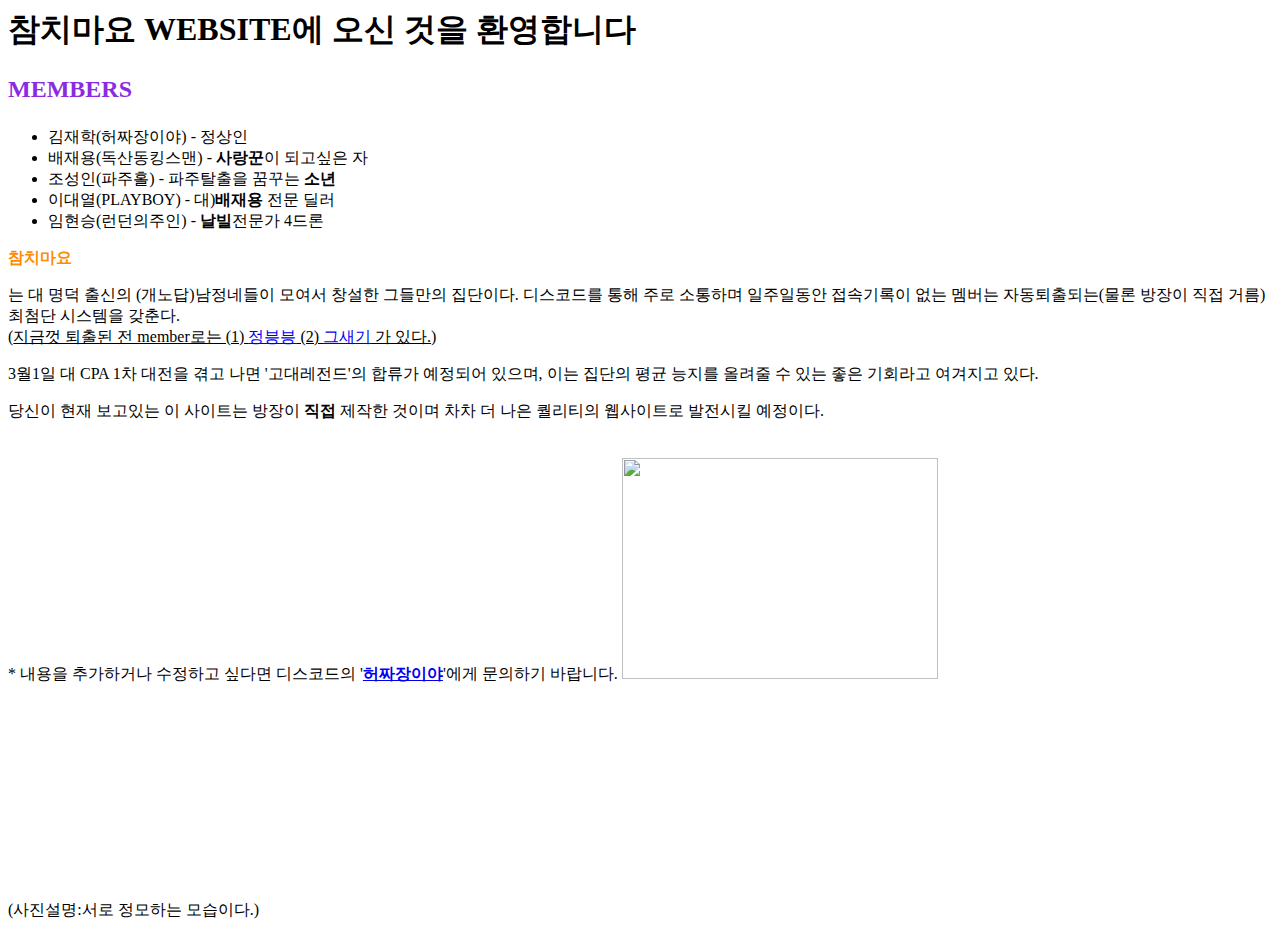
==== index.html @ 8df020ac "Add files via upload" ====
<! doctype html>
<html>
<head>
  <title>참치마요</title>
</head>

<body>
  <h1>참치마요 WEBSITE에 오신 것을 환영합니다<h1>
<h2><p style="color:blueviolet;"> MEMBERS </p> </h2>
<ul>
<li>김재학(허짜장이야)  - 정상인</li>
<li>배재용(독산동킹스맨) - <strong>사랑꾼</strong>이 되고싶은 자</li>
<li>조성인(파주홀)  - 파주탈출을 꿈꾸는 <strong>소년</strong></li>
<li>이대열(PLAYBOY)  - 대)<strong>배재용</strong> 전문 딜러</li>
<li>임현승(런던의주인)  - <strong>날빌</strong>전문가 4드론</li>
</ul>
<strong><p style="color:darkorange;">참치마요</p></strong>는 대 명덕 출신의 (개노답)남정네들이 모여서 창설한 그들만의 집단이다. 디스코드를 통해 주로 소통하며 일주일동안 접속기록이 없는 멤버는 자동퇴출되는(물론 방장이 직접 거름) 최첨단 시스템을 갖춘다. <br>(<u>지금껏 퇴출된 전 member로는 (1) <a href = "https://ko.wikipedia.org/wiki/%EB%A0%88%EC%98%A4%EB%82%98%EB%A5%B4%EB%8F%84_%EB%94%94%EC%B9%B4%ED%94%84%EB%A6%AC%EC%98%A4" target="_blank">정븡븡</a> (2) <a href = "https://namu.wiki/w/%EB%8F%84%EC%A3%BC%20%EB%8B%8C%EC%9E%90" target="_blank">그새기</a> 가 있다.</u>)<p> 3월1일 대 CPA 1차 대전을 겪고 나면 '고대레전드'의 합류가 예정되어 있으며, 이는 집단의 평균 능지를 올려줄 수 있는 좋은 기회라고 여겨지고 있다.</p> 당신이 현재 보고있는 이 사이트는 방장이 <strong>직접</strong> 제작한 것이며 차차 더 나은 퀄리티의 웹사이트로 발전시킬 예정이다. <br><br><br>* 내용을 추가하거나 수정하고 싶다면 디스코드의 '<strong><a href = "https://www.bing.com/videos/search?q=%ed%97%88%ec%a7%9c%ec%9e%a5%ec%9d%b4%ec%95%bc&view=detail&mid=206E5C9CB8385D98A92B206E5C9CB8385D98A92B&FORM=VIRE" target="_blank">허짜장이야</a></strong>'에게 문의하기 바랍니다. <img src="참치.jpg" width="50%"> (사진설명:서로 정모하는 모습이다.)
</body>
</html>
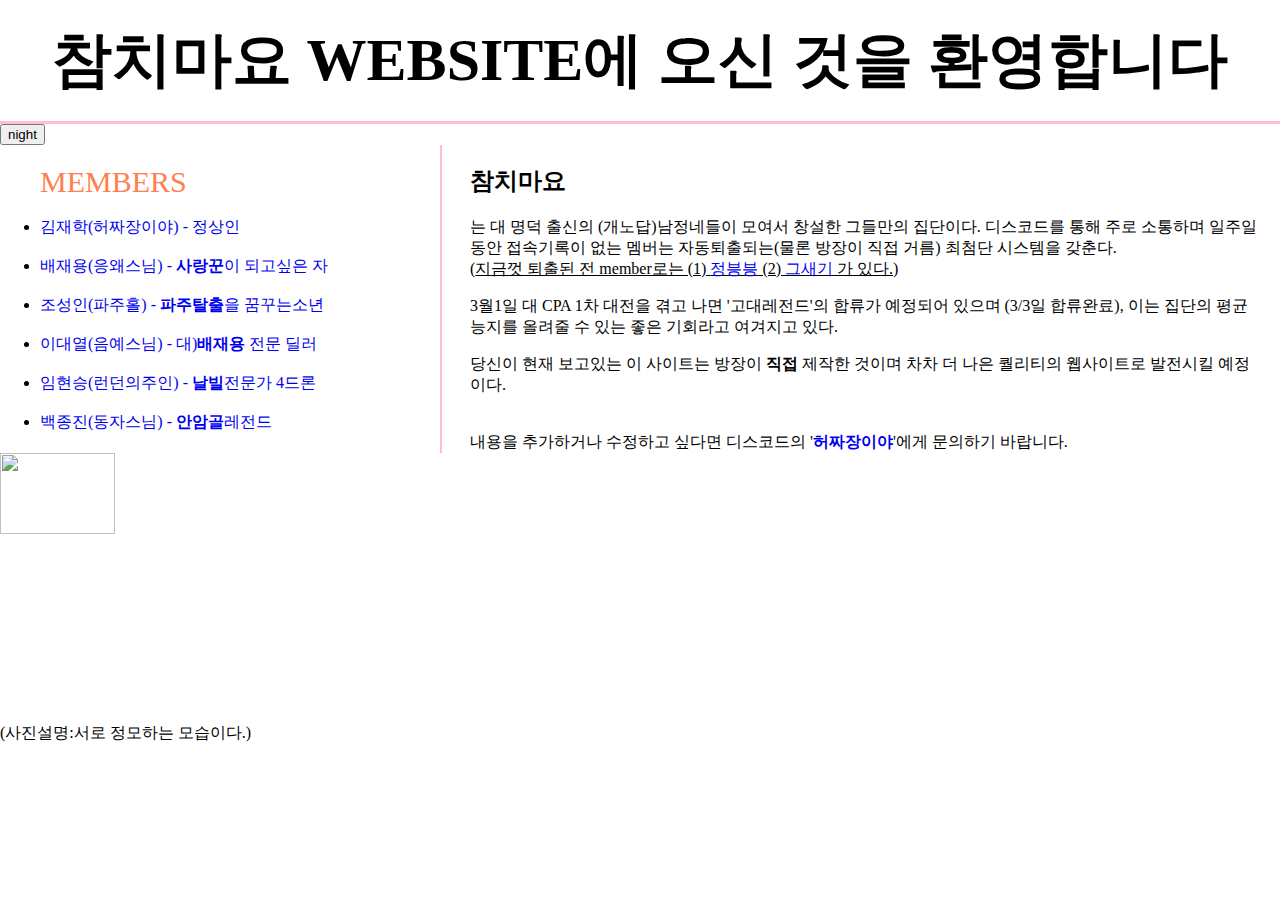
==== commit d1b9f4e2: "Add files via upload" ====
--- a/index.html
+++ b/index.html
@@ -1,19 +1,78 @@
 <! doctype html>
 <html>
 <head>
+  <meta charset="utf-8">
   <title>참치마요</title>
+<link rel="stylesheet" href="style.css">
 </head>
 
+
 <body>
-  <h1>참치마요 WEBSITE에 오신 것을 환영합니다<h1>
-<h2><p style="color:blueviolet;"> MEMBERS </p> </h2>
-<ul>
-<li>김재학(허짜장이야)  - 정상인</li>
-<li>배재용(독산동킹스맨) - <strong>사랑꾼</strong>이 되고싶은 자</li>
-<li>조성인(파주홀)  - 파주탈출을 꿈꾸는 <strong>소년</strong></li>
-<li>이대열(PLAYBOY)  - 대)<strong>배재용</strong> 전문 딜러</li>
-<li>임현승(런던의주인)  - <strong>날빌</strong>전문가 4드론</li>
-</ul>
-<strong><p style="color:darkorange;">참치마요</p></strong>는 대 명덕 출신의 (개노답)남정네들이 모여서 창설한 그들만의 집단이다. 디스코드를 통해 주로 소통하며 일주일동안 접속기록이 없는 멤버는 자동퇴출되는(물론 방장이 직접 거름) 최첨단 시스템을 갖춘다. <br>(<u>지금껏 퇴출된 전 member로는 (1) <a href = "https://ko.wikipedia.org/wiki/%EB%A0%88%EC%98%A4%EB%82%98%EB%A5%B4%EB%8F%84_%EB%94%94%EC%B9%B4%ED%94%84%EB%A6%AC%EC%98%A4" target="_blank">정븡븡</a> (2) <a href = "https://namu.wiki/w/%EB%8F%84%EC%A3%BC%20%EB%8B%8C%EC%9E%90" target="_blank">그새기</a> 가 있다.</u>)<p> 3월1일 대 CPA 1차 대전을 겪고 나면 '고대레전드'의 합류가 예정되어 있으며, 이는 집단의 평균 능지를 올려줄 수 있는 좋은 기회라고 여겨지고 있다.</p> 당신이 현재 보고있는 이 사이트는 방장이 <strong>직접</strong> 제작한 것이며 차차 더 나은 퀄리티의 웹사이트로 발전시킬 예정이다. <br><br><br>* 내용을 추가하거나 수정하고 싶다면 디스코드의 '<strong><a href = "https://www.bing.com/videos/search?q=%ed%97%88%ec%a7%9c%ec%9e%a5%ec%9d%b4%ec%95%bc&view=detail&mid=206E5C9CB8385D98A92B206E5C9CB8385D98A92B&FORM=VIRE" target="_blank">허짜장이야</a></strong>'에게 문의하기 바랍니다. <img src="참치.jpg" width="50%"> (사진설명:서로 정모하는 모습이다.)
-</body>
+  <h1>참치마요 WEBSITE에 오신 것을 환영합니다</h1>
+
+  <input id="night_day" type="button" value="night" onclick="
+  if(document.querySelector('#night_day').value ==='night'){
+  document.querySelector('body').style.backgroundColor = 'black';
+  document.querySelector('body').style.color = 'white';
+  document.querySelector('#night_day').value = 'day';
+  }
+
+  else{
+  document.querySelector('body').style.backgroundColor = 'white';
+  document.querySelector('body').style.color = 'black';
+  document.querySelector('#night_day').value ='night';
+  }
+  ">
+
+
+<div id="grid">
+
+      <ul>
+        <div id="멤버">MEMBERS</div><br>
+        <li><a href = "김재학.html">김재학(허짜장이야)  - 정상인</a></li><br>
+        <li><a href = "배재용.html">배재용(응왜스님) - <strong>사랑꾼</strong>이 되고싶은 자</a></li><br>
+        <li><a href = "조성인.html">조성인(파주홀)  -  <strong>파주탈출</strong>을 꿈꾸는소년</a></li><br>
+        <li><a href = "이대열.html">이대열(음예스님) - 대)<strong>배재용</strong> 전문 딜러</a></li><br>
+        <li><a href = "임현승.html">임현승(런던의주인)  - <strong>날빌</strong>전문가 4드론</a></li><br>
+        <li><a href = "백종진.html">백종진(동자스님) - <strong>안암골</strong>레전드</a></li><br>
+      </ul>
+
+      <div id="본문">
+<strong><p style="color:darkorange;"><h2>참치마요</h2></p></strong> 는 대 명덕 출신의 (개노답)남정네들이 모여서 창설한 그들만의 집단이다. 디스코드를 통해 주로 소통하며 일주일동안 접속기록이 없는 멤버는 자동퇴출되는(물론 방장이 직접 거름) 최첨단 시스템을 갖춘다. <br>(<u>지금껏 퇴출된 전 member로는 (1) <a href = "https://ko.wikipedia.org/wiki/%EB%A0%88%EC%98%A4%EB%82%98%EB%A5%B4%EB%8F%84_%EB%94%94%EC%B9%B4%ED%94%84%EB%A6%AC%EC%98%A4" target="_blank" title="명덕의 디카프리오">정븡븡</a> (2) <a href = "https://namu.wiki/w/%EB%8F%84%EC%A3%BC%20%EB%8B%8C%EC%9E%90" target="_blank" title="탈주전과2범">그새기</a> 가 있다.</u>)<p> 3월1일 대 CPA 1차 대전을 겪고 나면 '고대레전드'의 합류가 예정되어 있으며 (3/3일 합류완료), 이는 집단의 평균 능지를 올려줄 수 있는 좋은 기회라고 여겨지고 있다.</p> 당신이 현재 보고있는 이 사이트는 방장이 <strong>직접</strong> 제작한 것이며 차차 더 나은 퀄리티의 웹사이트로 발전시킬 예정이다. <br><br><br> 내용을 추가하거나 수정하고 싶다면 디스코드의 '<strong><a href = "https://www.bing.com/videos/search?q=%ed%97%88%ec%a7%9c%ec%9e%a5%ec%9d%b4%ec%95%bc&view=detail&mid=206E5C9CB8385D98A92B206E5C9CB8385D98A92B&FORM=VIRE" target="_blank" title="으어어어어어어 허짜장이야">허짜장이야</a></strong>'에게 문의하기 바랍니다.
+</div>
+
+</div>
+
+  <div id="lv-container" data-id="city" data-uid="MTAyMC81Mjg1OC8yOTMzNg==">
+	<script type="text/javascript">
+   (function(d, s) {
+       var j, e = d.getElementsByTagName(s)[0];
+
+       if (typeof LivereTower === 'function') { return; }
+
+       j = d.createElement(s);
+       j.src = 'https://cdn-city.livere.com/js/embed.dist.js';
+       j.async = true;
+
+       e.parentNode.insertBefore(j, e);
+   })(document, 'script');
+	</script>
+
+</div>
+
+<!--Start of Tawk.to Script-->
+<script type="text/javascript">
+var Tawk_API=Tawk_API||{}, Tawk_LoadStart=new Date();
+(function(){
+var s1=document.createElement("script"),s0=document.getElementsByTagName("script")[0];
+s1.async=true;
+s1.src='https://embed.tawk.to/603e7280385de407571bc026/1evpuuhtv';
+s1.charset='UTF-8';
+s1.setAttribute('crossorigin','*');
+s0.parentNode.insertBefore(s1,s0);
+})();
+</script>
+<!--End of Tawk.to Script-->
+<img src ="참치.jpg" width = "30%"><br>
+   (사진설명:서로 정모하는 모습이다.)
 </html>
--- a/style.css
+++ b/style.css
@@ -0,0 +1,56 @@
+body{
+  margin:0px;
+}
+a {
+
+  text-decoration : none;
+  }
+h1{
+  font-size: 60px;text-align: center; border-bottom: 3px solid pink; margin:0; padding:20px; content: 20px
+}
+ul{
+  border-right: 2px solid pink; width : 400px; margin:0px;
+}
+#grid{
+  display: grid; grid-template-columns: 470px 1fr;
+}
+
+#멤버{
+font-size: 30px; color:coral;
+}
+#grid ul{
+padding-top: 20px
+}
+#본문{
+padding-right: 20px
+}
+
+@media(max-width:800px) {
+#grid{display : block;
+}
+ul{
+  border-right: none;
+}
+}
+#test_btn1{
+  margin-right:-4px;
+  border-top-left-radius: 5px;
+  border-bottom-left-radius: 5px;
+}
+#test_btn2{
+  margin-left:-4px;
+  border-top-right-radius: 5px;
+  border-bottom-right-radius: 5px;
+}
+
+#btn_group button{
+  border:1px solid skyblue;
+  background-color:white;
+  color:white;
+  padding: 5px;}
+  #btn_group button:hover{
+  color:red;
+  background-color: skyblue;
+  }
+
+  
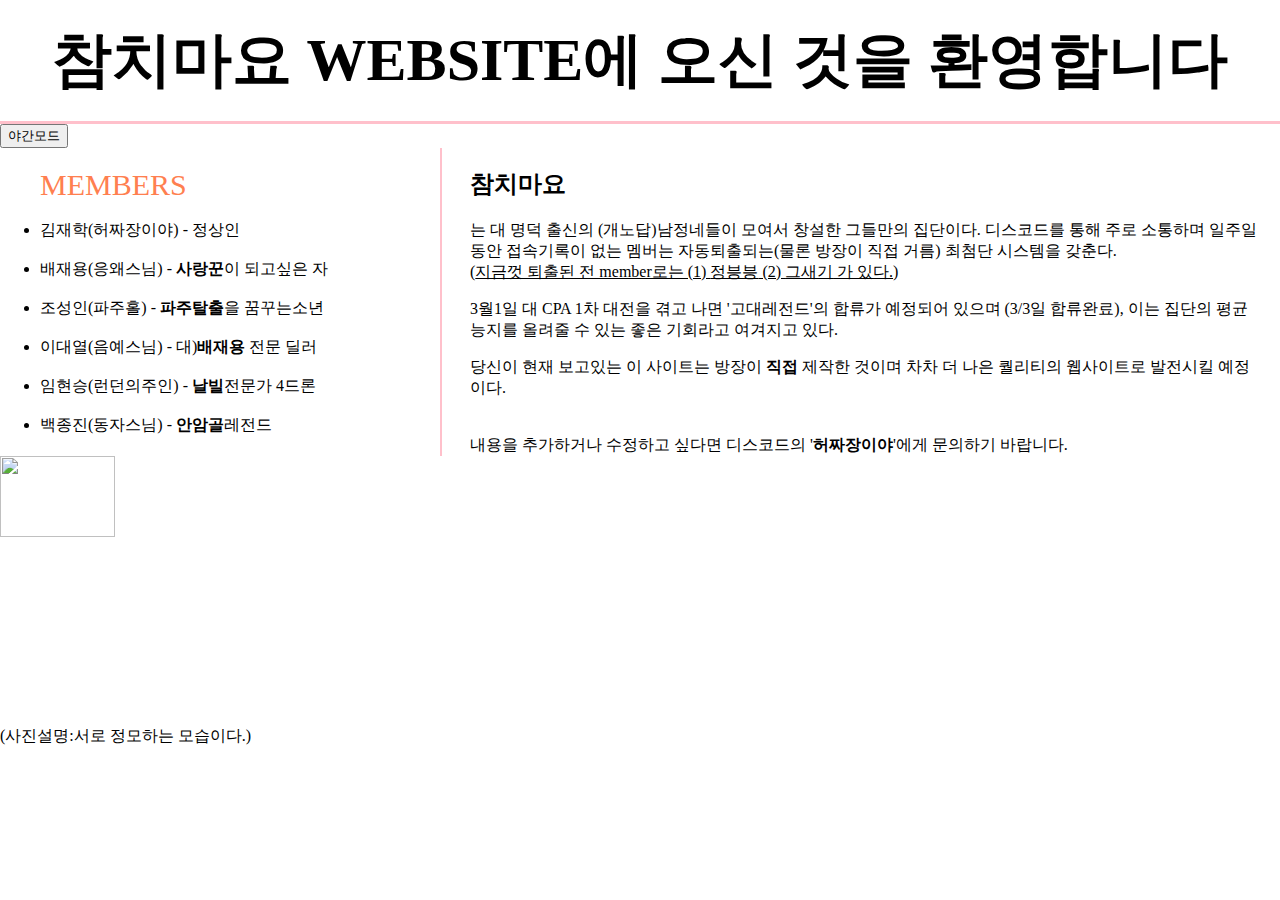
==== commit 15156521: "Add files via upload" ====
--- a/index.html
+++ b/index.html
@@ -4,26 +4,33 @@
   <meta charset="utf-8">
   <title>참치마요</title>
 <link rel="stylesheet" href="style.css">
+
+<script src="color.js"></script>
 </head>
 
 
 <body>
   <h1>참치마요 WEBSITE에 오신 것을 환영합니다</h1>
 
-  <input id="night_day" type="button" value="night" onclick="
+
+  <!--<input id="night_day" type="button" value="night" onclick="
   if(document.querySelector('#night_day').value ==='night'){
   document.querySelector('body').style.backgroundColor = 'black';
   document.querySelector('body').style.color = 'white';
-  document.querySelector('#night_day').value = 'day';
-  }
+  document.querySelector('#night_day').value   = 'day';
+}
+
 
   else{
   document.querySelector('body').style.backgroundColor = 'white';
   document.querySelector('body').style.color = 'black';
   document.querySelector('#night_day').value ='night';
   }
-  ">
+  ">-->
 
+  <input id="night_day" type="button" value="야간모드" onclick="
+nightDayHandler(this);
+    ">
 
 <div id="grid">
 
--- a/style.css
+++ b/style.css
@@ -3,7 +3,7 @@
 }
 a {
 
-  text-decoration : none;
+  text-decoration : none; color:black;
   }
 h1{
   font-size: 60px;text-align: center; border-bottom: 3px solid pink; margin:0; padding:20px; content: 20px
@@ -52,5 +52,3 @@
   color:red;
   background-color: skyblue;
   }
-
-  
